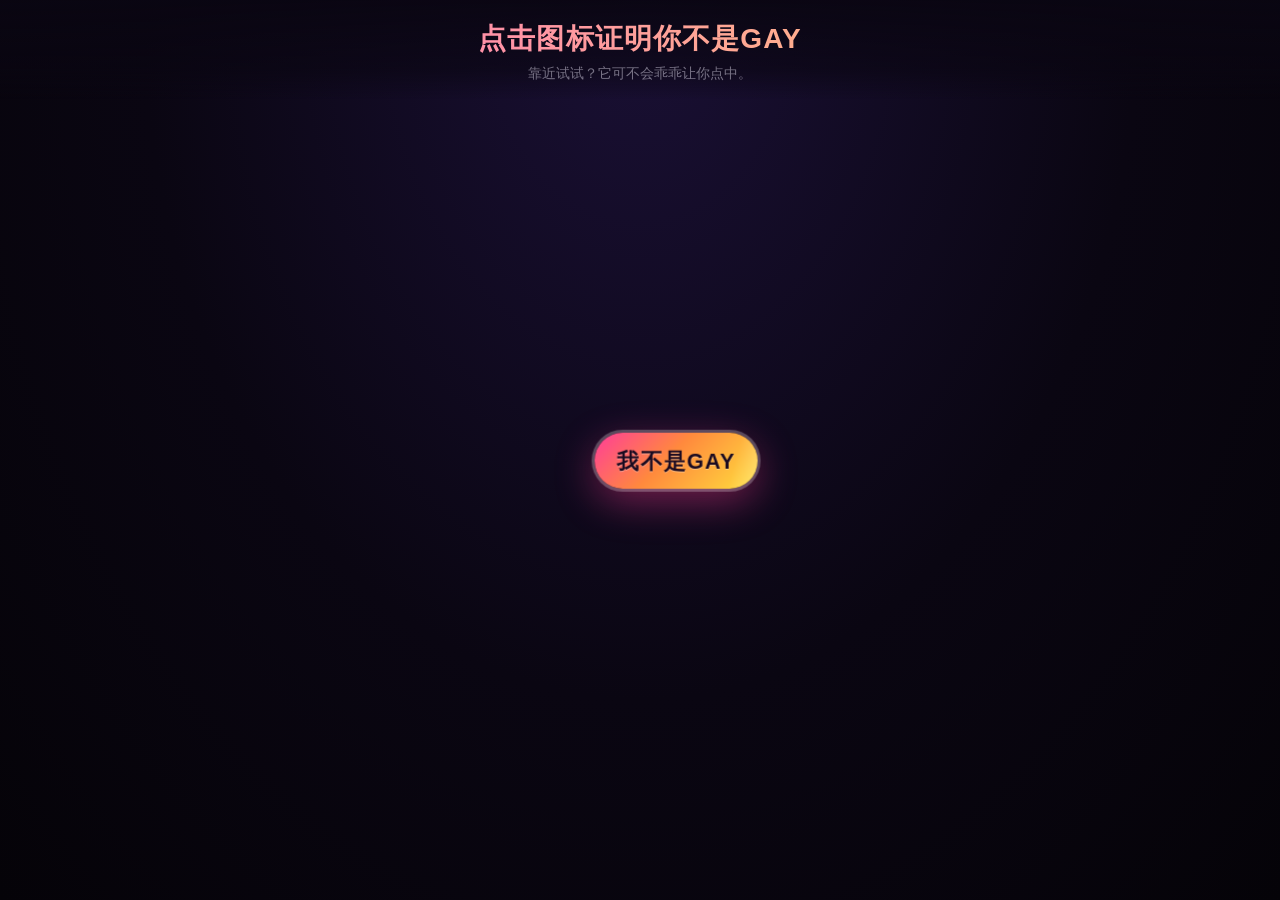
==== index.html @ bdbe94f9 "Add unclickable "我不是GAY" logo web game. Players chase a fleeing logo with top banner challenge text." ====
<!DOCTYPE html>
<html lang="zh-CN">
<head>
  <meta charset="UTF-8" />
  <meta name="viewport" content="width=device-width, initial-scale=1.0" />
  <title>证明你不是 GAY</title>
  <link rel="stylesheet" href="style.css" />
</head>
<body>
  <header class="banner">
    <h1>点击图标证明你不是GAY</h1>
    <p class="hint" id="hint">靠近试试？它可不会乖乖让你点中。</p>
  </header>

  <main class="arena" id="arena">
  </main>

  <div class="logo" id="logo" aria-hidden="true">
    <span class="logo-text">我不是GAY</span>
    <span class="logo-shine"></span>
  </div>

  <script src="game.js"></script>
</body>
</html>
---- style.css ----
*,
*::before,
*::after {
  box-sizing: border-box;
  margin: 0;
  padding: 0;
}

html,
body {
  height: 100%;
  overflow: hidden;
  font-family: "PingFang SC", "Microsoft YaHei", "Helvetica Neue", sans-serif;
  background: radial-gradient(ellipse at 50% 0%, #1a1035 0%, #0a0612 55%, #050308 100%);
  color: #f5f0ff;
  user-select: none;
  cursor: crosshair;
}

.banner {
  position: fixed;
  top: 0;
  left: 0;
  right: 0;
  z-index: 10;
  padding: 1.25rem 1.5rem 1rem;
  text-align: center;
  background: linear-gradient(180deg, rgba(10, 6, 18, 0.95) 0%, rgba(10, 6, 18, 0.6) 70%, transparent 100%);
  pointer-events: none;
}

.banner h1 {
  font-size: clamp(1.1rem, 4vw, 1.75rem);
  font-weight: 800;
  letter-spacing: 0.04em;
  background: linear-gradient(90deg, #ff6bcb, #ffd36b, #6bffb8);
  background-size: 200% auto;
  -webkit-background-clip: text;
  background-clip: text;
  color: transparent;
  animation: shimmer 4s linear infinite;
}

.hint {
  margin-top: 0.45rem;
  font-size: 0.85rem;
  color: rgba(245, 240, 255, 0.45);
}

.arena {
  position: fixed;
  inset: 0;
}

.logo {
  position: fixed;
  left: 0;
  top: 0;
  z-index: 5;
  display: flex;
  align-items: center;
  justify-content: center;
  padding: 0.85rem 1.4rem;
  border-radius: 999px;
  background: linear-gradient(135deg, #ff3d9a 0%, #ff8a3d 45%, #ffe03d 100%);
  box-shadow:
    0 0 0 3px rgba(255, 255, 255, 0.25),
    0 12px 40px rgba(255, 61, 154, 0.45),
    0 4px 16px rgba(0, 0, 0, 0.35);
  pointer-events: none;
  will-change: transform;
  transition: box-shadow 0.2s ease;
}

.logo.near-miss {
  box-shadow:
    0 0 0 4px rgba(255, 255, 255, 0.5),
    0 16px 48px rgba(255, 200, 61, 0.6),
    0 4px 16px rgba(0, 0, 0, 0.35);
}

.logo-text {
  position: relative;
  z-index: 1;
  font-size: clamp(1rem, 3.5vw, 1.35rem);
  font-weight: 900;
  letter-spacing: 0.06em;
  color: #1a0a20;
  text-shadow: 0 1px 0 rgba(255, 255, 255, 0.35);
  white-space: nowrap;
}

.logo-shine {
  position: absolute;
  inset: 0;
  border-radius: inherit;
  background: linear-gradient(
    105deg,
    transparent 35%,
    rgba(255, 255, 255, 0.55) 50%,
    transparent 65%
  );
  background-size: 250% 100%;
  animation: shine 2.5s ease-in-out infinite;
  pointer-events: none;
}

@keyframes shimmer {
  0% { background-position: 0% center; }
  100% { background-position: 200% center; }
}

@keyframes shine {
  0% { background-position: 200% 0; }
  100% { background-position: -50% 0; }
}

@media (prefers-reduced-motion: reduce) {
  .banner h1,
  .logo-shine {
    animation: none;
  }
}
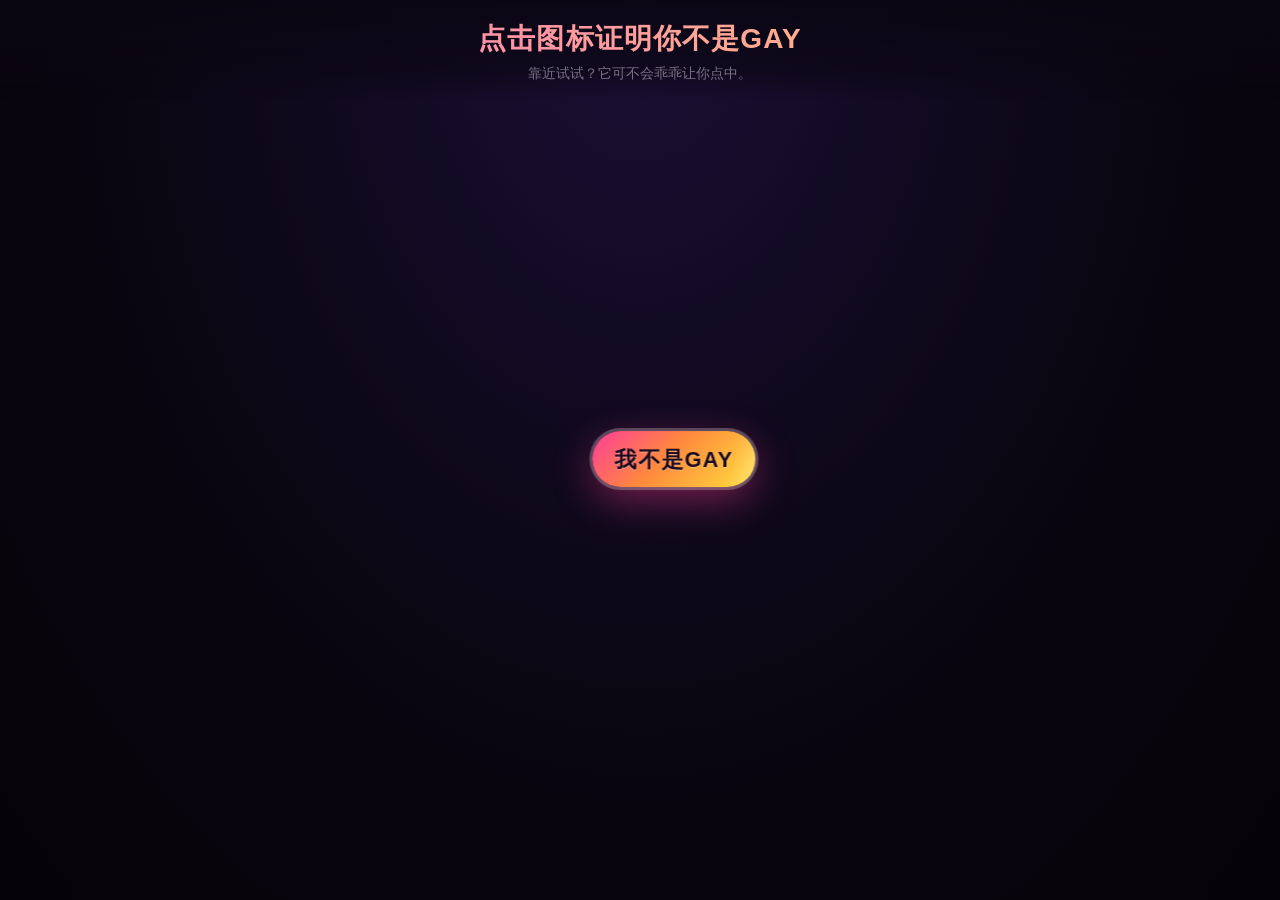
==== commit c5be43aa: "Harden logo so it can never be clicked. Add inert state, larger flee zones, emergency teleport, and " ====
--- a/index.html
+++ b/index.html
@@ -15,7 +15,7 @@
   <main class="arena" id="arena">
   </main>
 
-  <div class="logo" id="logo" aria-hidden="true">
+  <div class="logo" id="logo" inert tabindex="-1" aria-hidden="true">
     <span class="logo-text">我不是GAY</span>
     <span class="logo-shine"></span>
   </div>
--- a/style.css
+++ b/style.css
@@ -68,6 +68,9 @@
     0 12px 40px rgba(255, 61, 154, 0.45),
     0 4px 16px rgba(0, 0, 0, 0.35);
   pointer-events: none;
+  touch-action: none;
+  user-select: none;
+  -webkit-user-drag: none;
   will-change: transform;
   transition: box-shadow 0.2s ease;
 }
@@ -77,6 +80,16 @@
     0 0 0 4px rgba(255, 255, 255, 0.5),
     0 16px 48px rgba(255, 200, 61, 0.6),
     0 4px 16px rgba(0, 0, 0, 0.35);
+}
+
+.logo.flee-burst {
+  transform-origin: center;
+  animation: flee-pop 0.28s ease-out;
+}
+
+@keyframes flee-pop {
+  0% { filter: brightness(1.35) saturate(1.2); }
+  100% { filter: brightness(1) saturate(1); }
 }
 
 .logo-text {
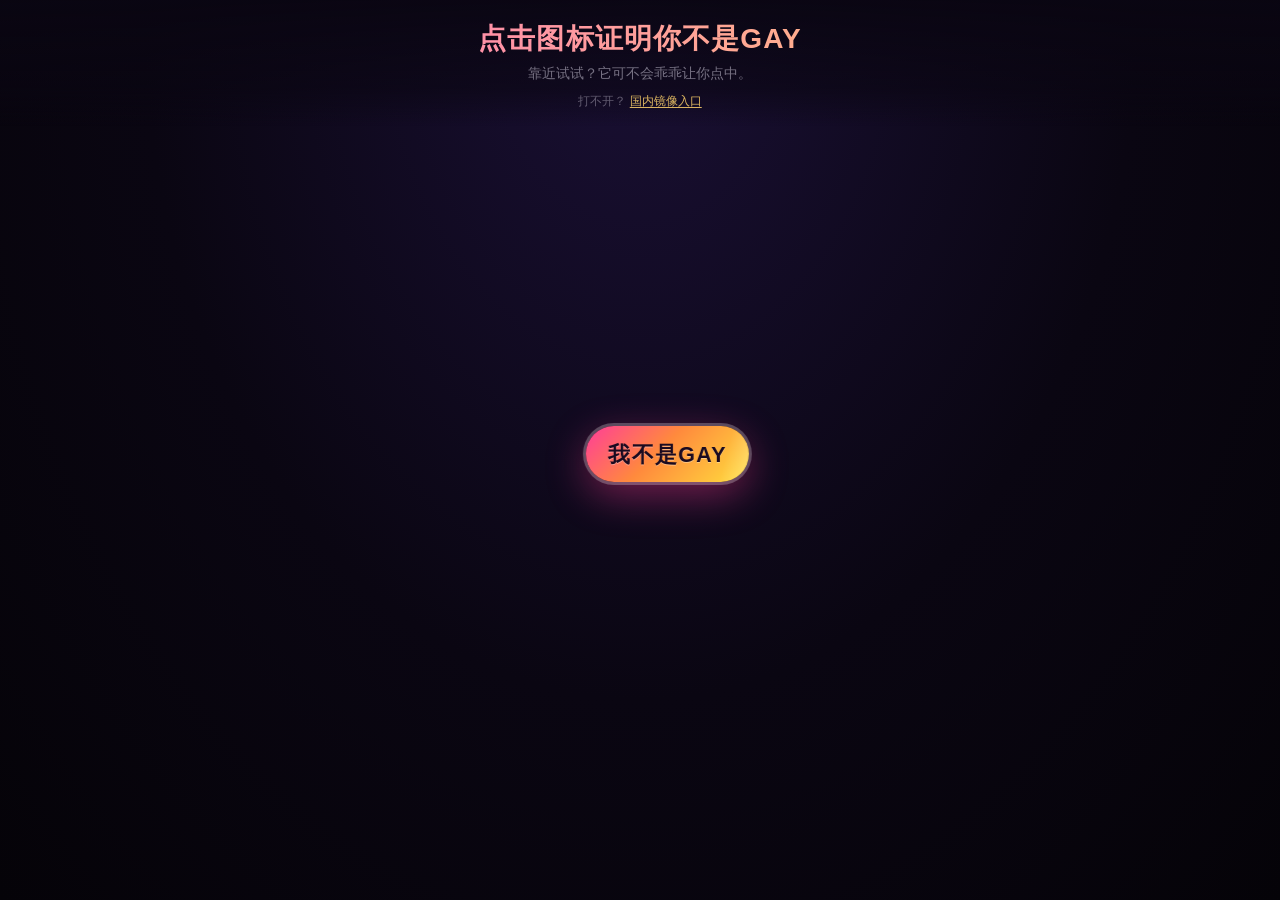
==== commit d890e403: "Add China-accessible CDN mirror and Gitee sync docs. Document jsDelivr gcore link and optional Gitee" ====
--- a/index.html
+++ b/index.html
@@ -10,6 +10,10 @@
   <header class="banner">
     <h1>点击图标证明你不是GAY</h1>
     <p class="hint" id="hint">靠近试试？它可不会乖乖让你点中。</p>
+    <p class="mirror">
+      打不开？
+      <a href="https://gcore.jsdelivr.net/gh/forestisforest/not-gay-game@main/index.html">国内镜像入口</a>
+    </p>
   </header>
 
   <main class="arena" id="arena">
--- a/style.css
+++ b/style.css
@@ -45,6 +45,23 @@
   margin-top: 0.45rem;
   font-size: 0.85rem;
   color: rgba(245, 240, 255, 0.45);
+}
+
+.mirror {
+  margin-top: 0.6rem;
+  font-size: 0.78rem;
+  color: rgba(245, 240, 255, 0.35);
+  pointer-events: auto;
+}
+
+.mirror a {
+  color: rgba(255, 211, 107, 0.85);
+  text-decoration: underline;
+  text-underline-offset: 2px;
+}
+
+.mirror a:hover {
+  color: #ffe03d;
 }
 
 .arena {
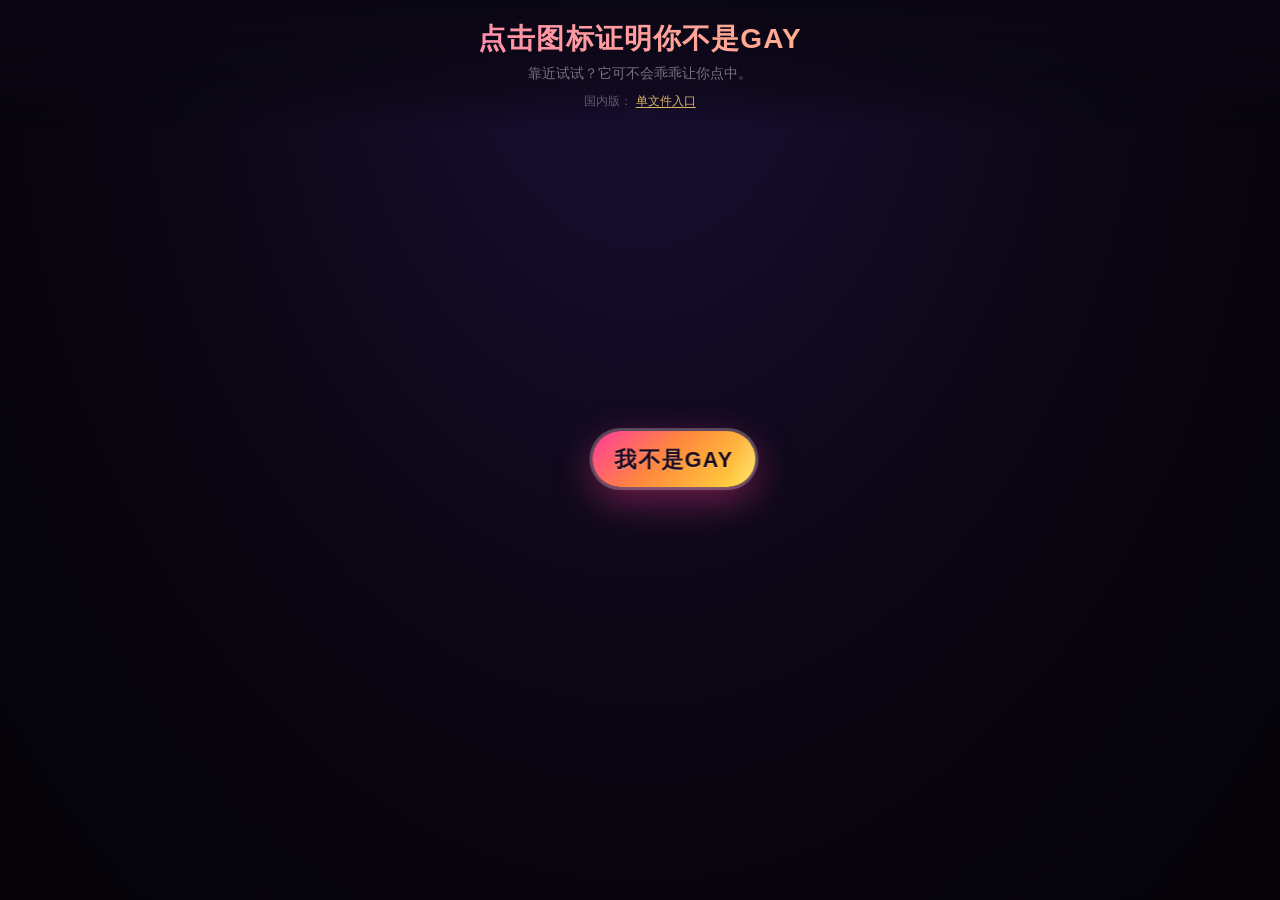
==== commit 75f48c9e: "Fix China mirror docs: drop broken jsDelivr HTML links. Point to GitHub Pages cn/ paths and add zip " ====
--- a/index.html
+++ b/index.html
@@ -11,8 +11,8 @@
     <h1>点击图标证明你不是GAY</h1>
     <p class="hint" id="hint">靠近试试？它可不会乖乖让你点中。</p>
     <p class="mirror">
-      打不开？
-      <a href="https://gcore.jsdelivr.net/gh/forestisforest/not-gay-game@main/index.html">国内镜像入口</a>
+      国内版：
+      <a href="cn/index-standalone.html">单文件入口</a>
     </p>
   </header>
 
